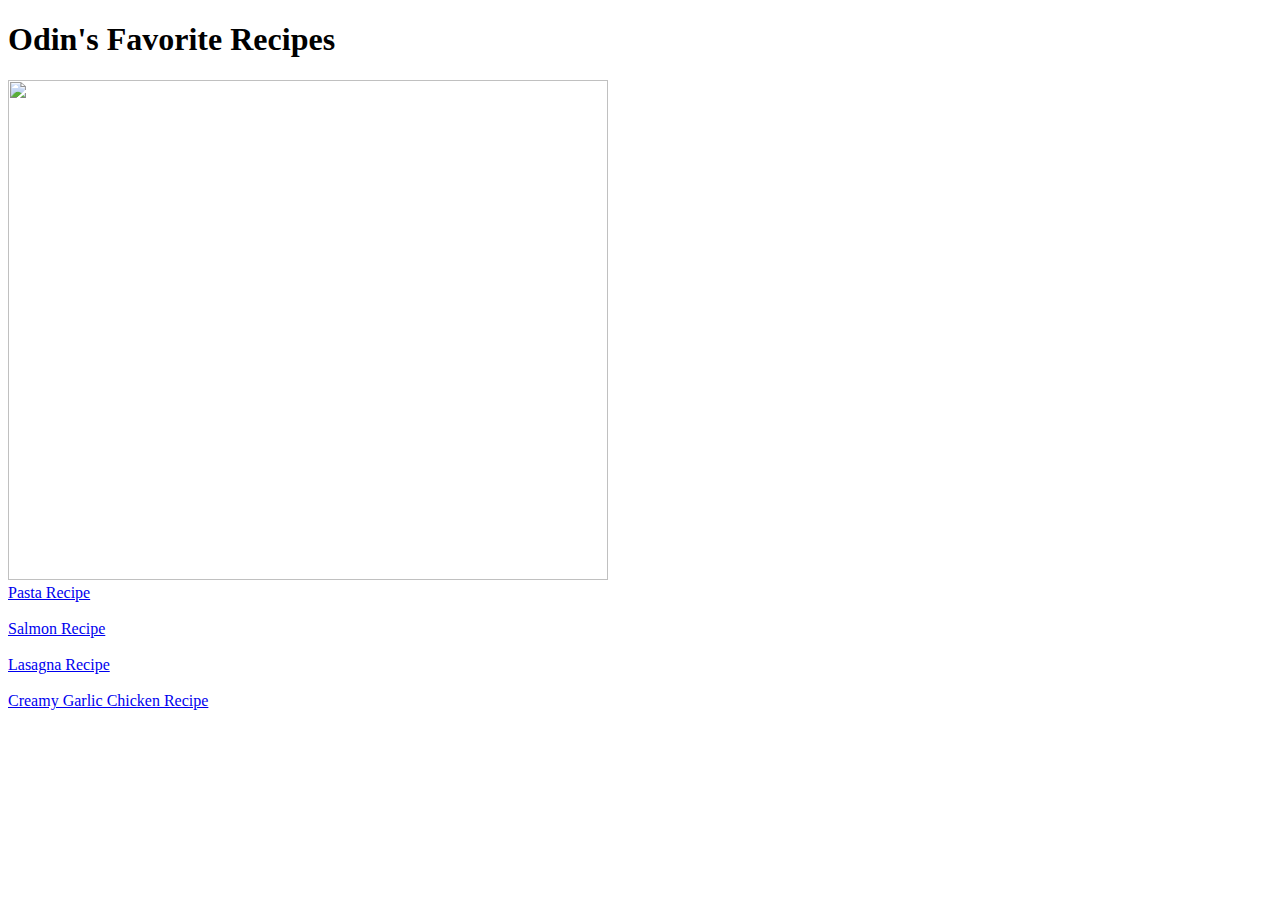
==== index.html @ fd33bf14 "update recipe title and add image" ====
<!DOCTYPE html>
<html lang="en">
<head>
    <title>Odin's Favorite Recipes</title>
    <meta charset="UTF-8">
    <meta http-equiv="X-UA-Compatible" content="IE=edge">
    <meta name="viewport" content="width=device-width, initial-scale=1.0">
    <title>Document</title>
</head>
<body>
    <h1>Odin's Favorite Recipes</h1>
    <img src="https://harreira.com/wp-content/uploads/2020/03/who-is-odin-odin-god-And-His-Story-In-Norse-Mythology.jpg" width= 600 height =500><br>
    <a href="recipes/pasta.html">Pasta Recipe</a><br>
    <br>
    <a href="recipes/salmon.html">Salmon Recipe</a><br>
    <br>
    <a href="recipes/lasagna.html">Lasagna Recipe</a><br>
    <br>
    <a href="recipes/chicken.html">Creamy Garlic Chicken Recipe</a><br>
    
    
</body>
</html>
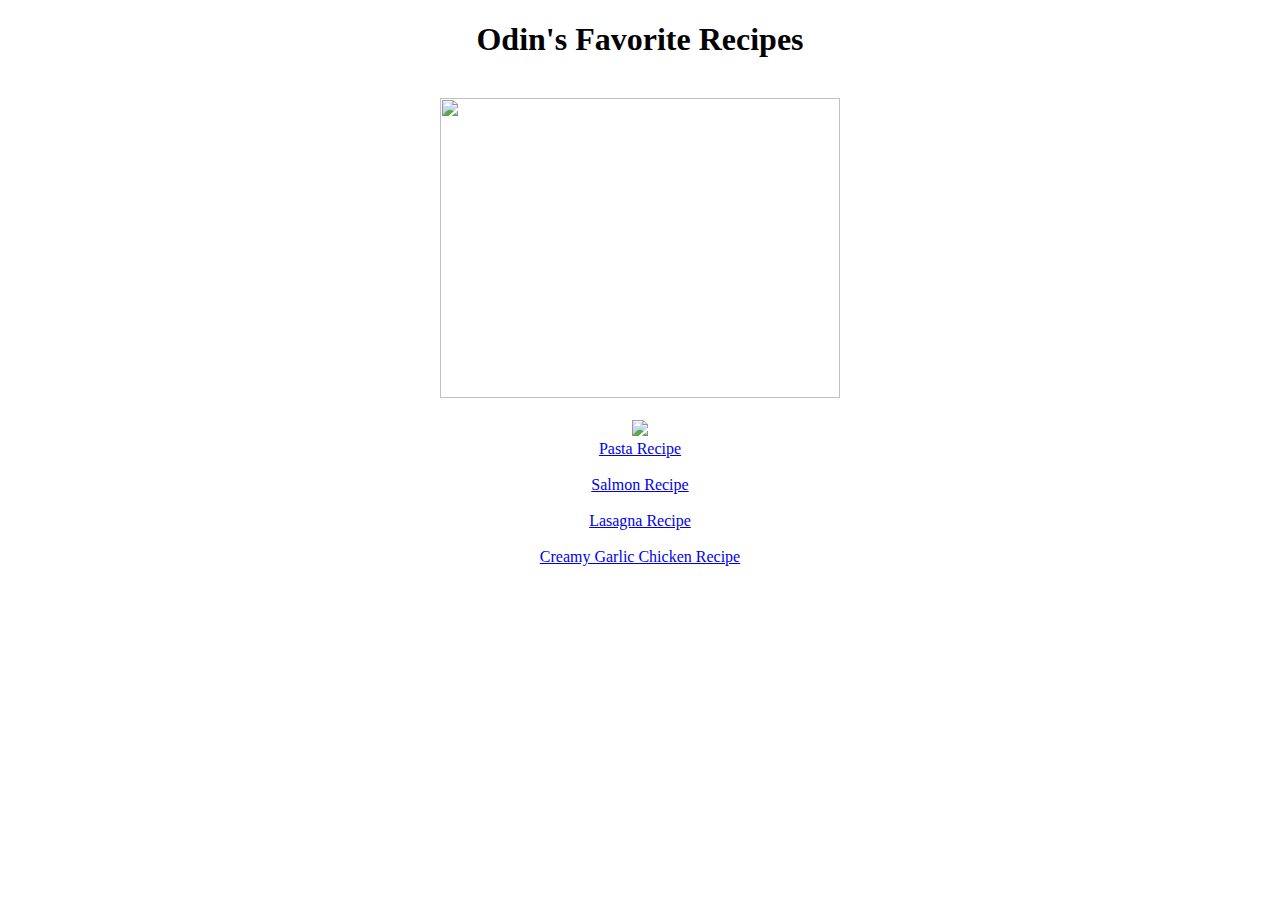
==== commit 2042a3e7: "add odin gif and center webpage" ====
--- a/index.html
+++ b/index.html
@@ -8,8 +8,12 @@
     <title>Document</title>
 </head>
 <body>
-    <h1>Odin's Favorite Recipes</h1>
-    <img src="https://harreira.com/wp-content/uploads/2020/03/who-is-odin-odin-god-And-His-Story-In-Norse-Mythology.jpg" width= 600 height =500><br>
+    <center>  <h1>Odin's Favorite Recipes</h1> <br>
+    
+
+    <img src="https://harreira.com/wp-content/uploads/2020/03/who-is-odin-odin-god-And-His-Story-In-Norse-Mythology.jpg" width= 400 height =300><br>
+   <br>
+   <img src="https://media2.giphy.com/media/Bw40mhWXVHZ0Q/giphy.gif"><br>
     <a href="recipes/pasta.html">Pasta Recipe</a><br>
     <br>
     <a href="recipes/salmon.html">Salmon Recipe</a><br>
@@ -18,7 +22,7 @@
     <br>
     <a href="recipes/chicken.html">Creamy Garlic Chicken Recipe</a><br>
     
-    
+    </center>
 </body>
 </html>
 
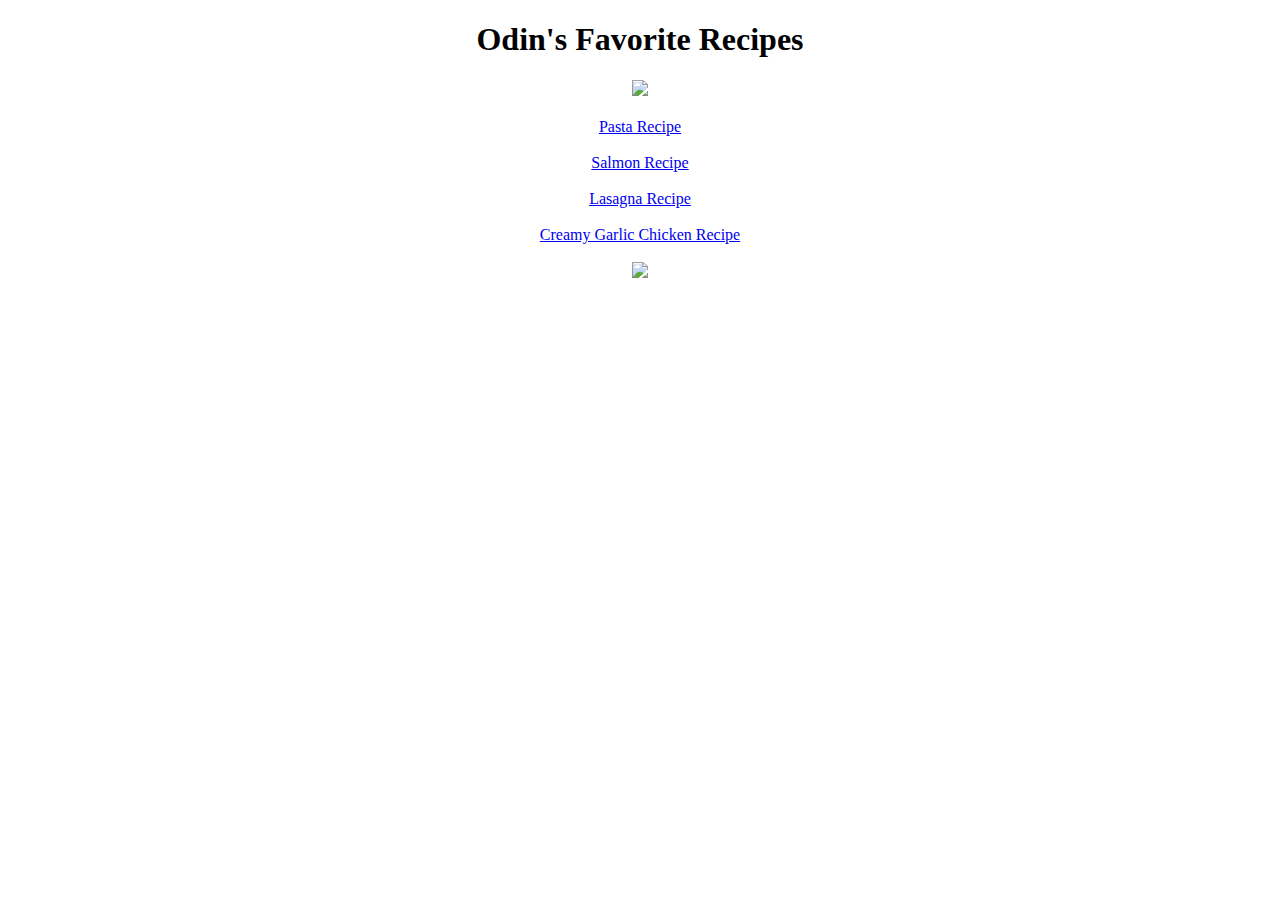
==== commit e9932476: "add gif to index" ====
--- a/index.html
+++ b/index.html
@@ -8,12 +8,11 @@
     <title>Document</title>
 </head>
 <body>
-    <center>  <h1>Odin's Favorite Recipes</h1> <br>
+    <center> 
+    <h1>Odin's Favorite Recipes</h1>
     
-
-    <img src="https://harreira.com/wp-content/uploads/2020/03/who-is-odin-odin-god-And-His-Story-In-Norse-Mythology.jpg" width= 400 height =300><br>
-   <br>
-   <img src="https://media2.giphy.com/media/Bw40mhWXVHZ0Q/giphy.gif"><br>
+    <img src="https://c.tenor.com/jSaJ-ofe0gQAAAAC/gordon-ramsay-fucking-delicious.gif"><br>
+    <br> 
     <a href="recipes/pasta.html">Pasta Recipe</a><br>
     <br>
     <a href="recipes/salmon.html">Salmon Recipe</a><br>
@@ -21,6 +20,9 @@
     <a href="recipes/lasagna.html">Lasagna Recipe</a><br>
     <br>
     <a href="recipes/chicken.html">Creamy Garlic Chicken Recipe</a><br>
+    <br>
+
+    <img src="https://media2.giphy.com/media/Bw40mhWXVHZ0Q/giphy.gif"><br>
     
     </center>
 </body>
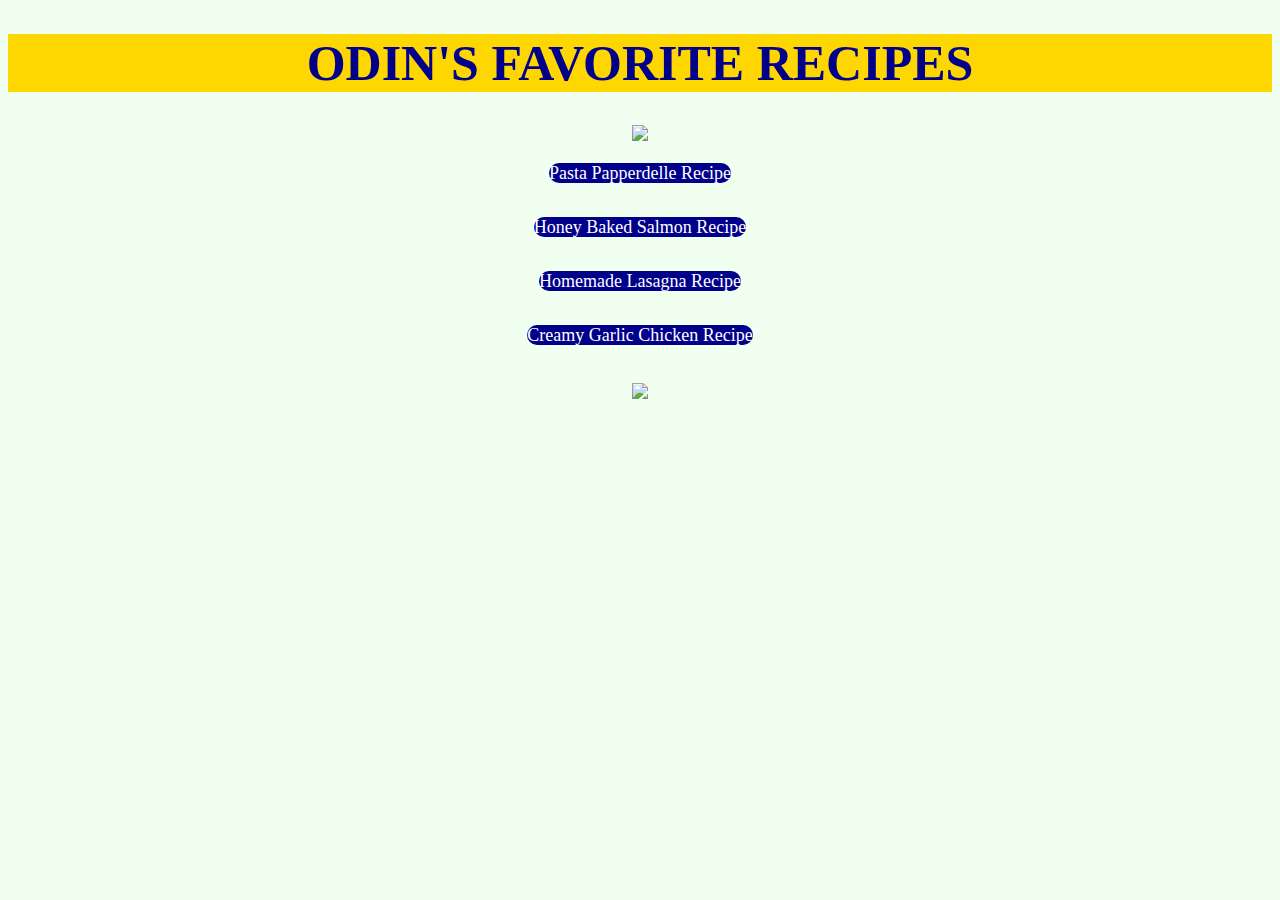
==== commit 4fb95d8f: "index.html css update add" ====
--- a/index.html
+++ b/index.html
@@ -1,6 +1,8 @@
 <!DOCTYPE html>
 <html lang="en">
 <head>
+    <link rel ="StyleSheet" href="styles.css"></a>
+    
     <title>Odin's Favorite Recipes</title>
     <meta charset="UTF-8">
     <meta http-equiv="X-UA-Compatible" content="IE=edge">
@@ -8,23 +10,22 @@
     <title>Document</title>
 </head>
 <body>
-    <center> 
-    <h1>Odin's Favorite Recipes</h1>
+<center>
+         <h1>ODIN'S FAVORITE RECIPES</h1>
     
+    <img src="https://media2.giphy.com/media/Bw40mhWXVHZ0Q/giphy.gif"><br>
+    <div>
+    <nav class="container">
+    <a href="recipes/pasta.html">Pasta Papperdelle Recipe</a><br>
+    <a href="recipes/salmon.html">Honey Baked Salmon Recipe</a><br>
+    <a href="recipes/lasagna.html">Homemade Lasagna Recipe</a><br>
+    <a href="recipes/chicken.html">Creamy Garlic Chicken Recipe</a>
+    </div>
+    <br>
     <img src="https://c.tenor.com/jSaJ-ofe0gQAAAAC/gordon-ramsay-fucking-delicious.gif"><br>
-    <br> 
-    <a href="recipes/pasta.html">Pasta Recipe</a><br>
-    <br>
-    <a href="recipes/salmon.html">Salmon Recipe</a><br>
-    <br>
-    <a href="recipes/lasagna.html">Lasagna Recipe</a><br>
-    <br>
-    <a href="recipes/chicken.html">Creamy Garlic Chicken Recipe</a><br>
-    <br>
+    
+</center>
 
-    <img src="https://media2.giphy.com/media/Bw40mhWXVHZ0Q/giphy.gif"><br>
-    
-    </center>
 </body>
 </html>
 
--- a/styles.css
+++ b/styles.css
@@ -0,0 +1,74 @@
+
+
+* {
+    background-color: honeydew;
+    color:slategrey;
+    font-size: 18px;
+    font-family: fantasy;
+    
+}
+
+
+h1 {
+    color: darkblue;
+    font-size: 50px; 
+    margin-left: 20;
+    text-align: center;
+    background-color:gold;
+}
+
+a {
+    flex: 1;
+    text-decoration: none;
+    outline: none;
+    text-align: center;
+    line-height: 3;
+    color: white;
+    border-radius: 40px;
+    
+  }
+  
+  a:link, a:visited, a:focus {
+    background: darkblue;
+  }
+  
+  a:hover {
+    background: grey;
+  }
+  
+  a:active {
+    background: black;
+    color: white;
+  }
+
+li {
+font-size: medium;
+
+
+}
+
+h2 {
+    color: darkblue;
+    margin-left: 70;
+    background-color:gold;
+    border-radius: 40px;
+   
+
+}
+
+/* img*/
+.center {
+    display: block;
+    margin-left: auto;
+    margin-right: auto;
+    width: 25%;
+  }
+
+
+p {
+    text-align: center;
+    margin-left: 20;
+}
+
+
+
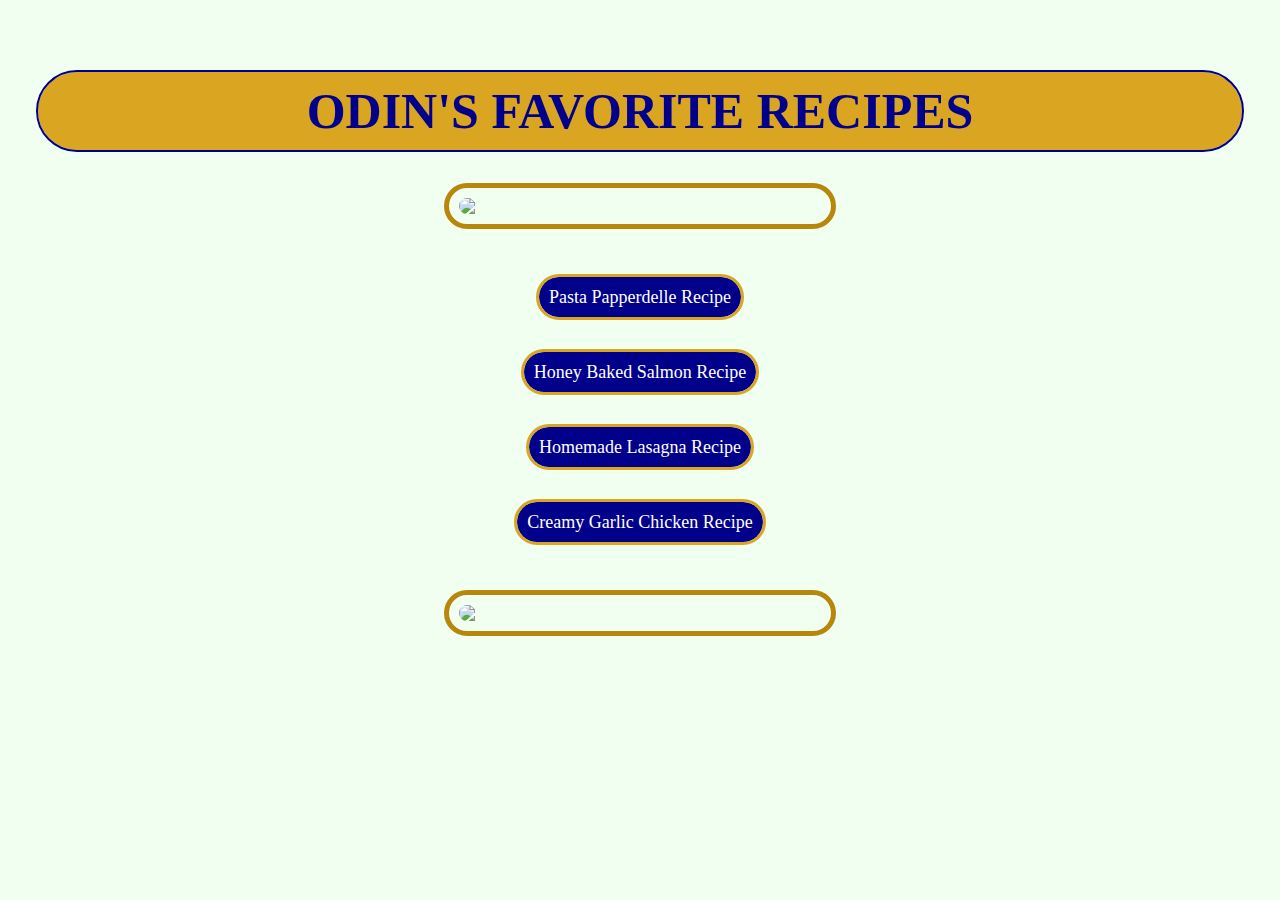
==== commit 713c4b67: "space between links" ====
--- a/index.html
+++ b/index.html
@@ -16,9 +16,9 @@
     <img src="https://media2.giphy.com/media/Bw40mhWXVHZ0Q/giphy.gif"><br>
     <div>
     <nav class="container">
-    <a href="recipes/pasta.html">Pasta Papperdelle Recipe</a><br>
-    <a href="recipes/salmon.html">Honey Baked Salmon Recipe</a><br>
-    <a href="recipes/lasagna.html">Homemade Lasagna Recipe</a><br>
+    <a href="recipes/pasta.html">Pasta Papperdelle Recipe</a><br><br>
+    <a href="recipes/salmon.html">Honey Baked Salmon Recipe</a><br><br>
+    <a href="recipes/lasagna.html">Homemade Lasagna Recipe</a><br><br>
     <a href="recipes/chicken.html">Creamy Garlic Chicken Recipe</a>
     </div>
     <br>
--- a/styles.css
+++ b/styles.css
@@ -5,6 +5,8 @@
     color:slategrey;
     font-size: 18px;
     font-family: fantasy;
+    padding: 10px;
+    
     
 }
 
@@ -14,22 +16,27 @@
     font-size: 50px; 
     margin-left: 20;
     text-align: center;
-    background-color:gold;
+    background-color:goldenrod;
+    border-radius: 40px;
+    outline: 2px solid darkblue;
+    
 }
 
 a {
     flex: 1;
     text-decoration: none;
-    outline: none;
+    outline: 3px solid goldenrod;
     text-align: center;
     line-height: 3;
     color: white;
     border-radius: 40px;
     
+   
   }
   
   a:link, a:visited, a:focus {
     background: darkblue;
+    outline: 3px solid goldenrod;
   }
   
   a:hover {
@@ -48,21 +55,24 @@
 }
 
 h2 {
-    color: darkblue;
-    margin-left: 70;
-    background-color:gold;
+    color: white;
+    margin-left: 40;
+    background-color: darkblue;
     border-radius: 40px;
+    text-align: center;
+    outline: 2px solid goldenrod;
    
 
 }
 
 /* img*/
-.center {
+img {
     display: block;
     margin-left: auto;
     margin-right: auto;
-    width: 25%;
-  }
+    width: 30%;
+    border: 5px solid darkgoldenrod;
+    border-radius: 40px;
 
 
 p {
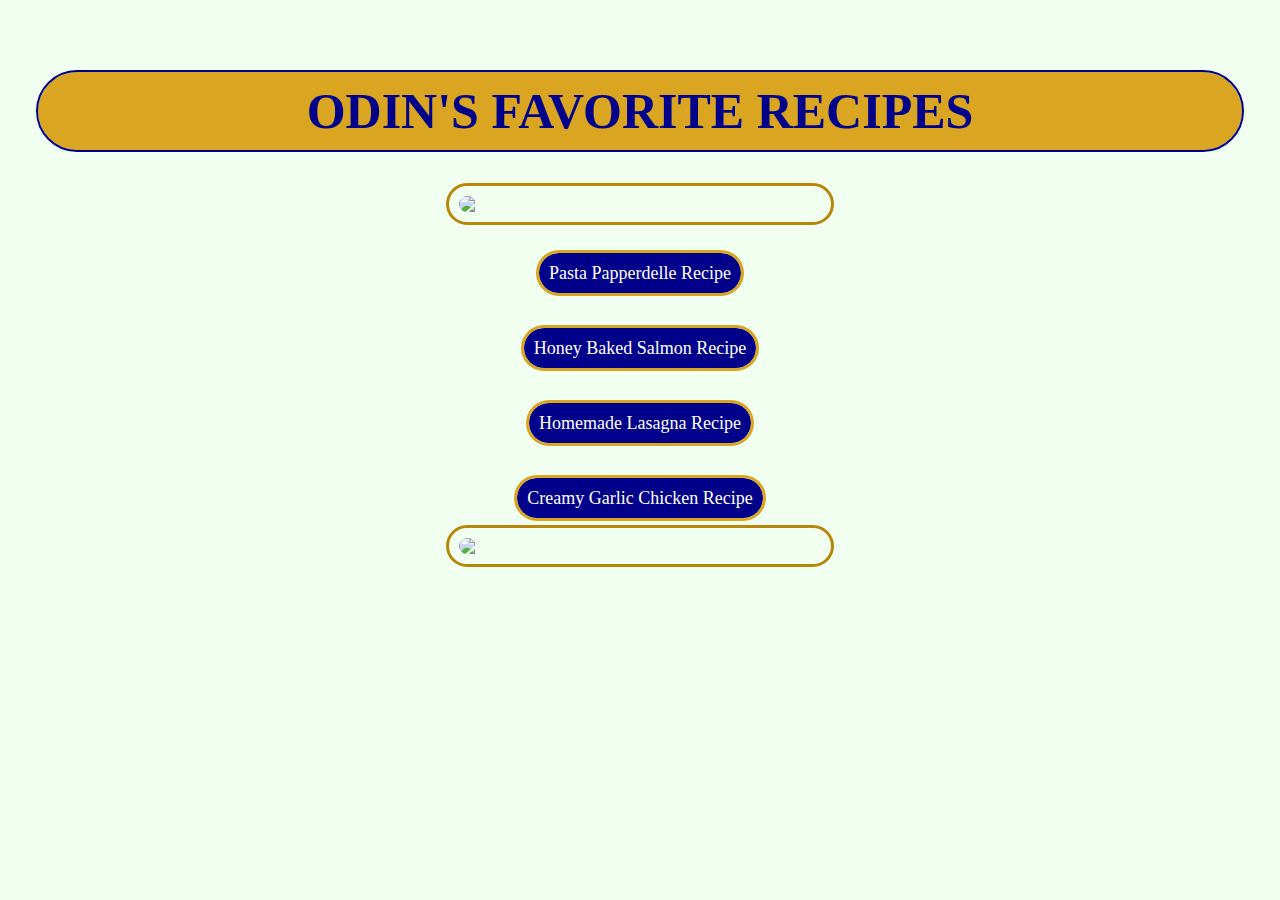
==== commit d71e5326: "css updates" ====
--- a/index.html
+++ b/index.html
@@ -14,13 +14,11 @@
          <h1>ODIN'S FAVORITE RECIPES</h1>
     
     <img src="https://media2.giphy.com/media/Bw40mhWXVHZ0Q/giphy.gif"><br>
-    <div>
-    <nav class="container">
     <a href="recipes/pasta.html">Pasta Papperdelle Recipe</a><br><br>
     <a href="recipes/salmon.html">Honey Baked Salmon Recipe</a><br><br>
     <a href="recipes/lasagna.html">Homemade Lasagna Recipe</a><br><br>
     <a href="recipes/chicken.html">Creamy Garlic Chicken Recipe</a>
-    </div>
+    
     <br>
     <img src="https://c.tenor.com/jSaJ-ofe0gQAAAAC/gordon-ramsay-fucking-delicious.gif"><br>
     
--- a/styles.css
+++ b/styles.css
@@ -1,4 +1,3 @@
-
 
 * {
     background-color: honeydew;
@@ -48,8 +47,9 @@
     color: white;
   }
 
-li {
+ul, ol {
 font-size: medium;
+display: inline;
 
 
 }
@@ -71,14 +71,22 @@
     margin-left: auto;
     margin-right: auto;
     width: 30%;
-    border: 5px solid darkgoldenrod;
+    border: 3px solid darkgoldenrod;
     border-radius: 40px;
 
-
+}
 p {
     text-align: center;
-    margin-left: 20;
+   
 }
 
+div {
+  border: 3px solid darkgoldenrod;
+  background-color: honeydew;
+  box-sizing: border-box;
+  display: flex; 
+  border-radius: 40px;
+  padding: 20px;
+ 
+}
 
-
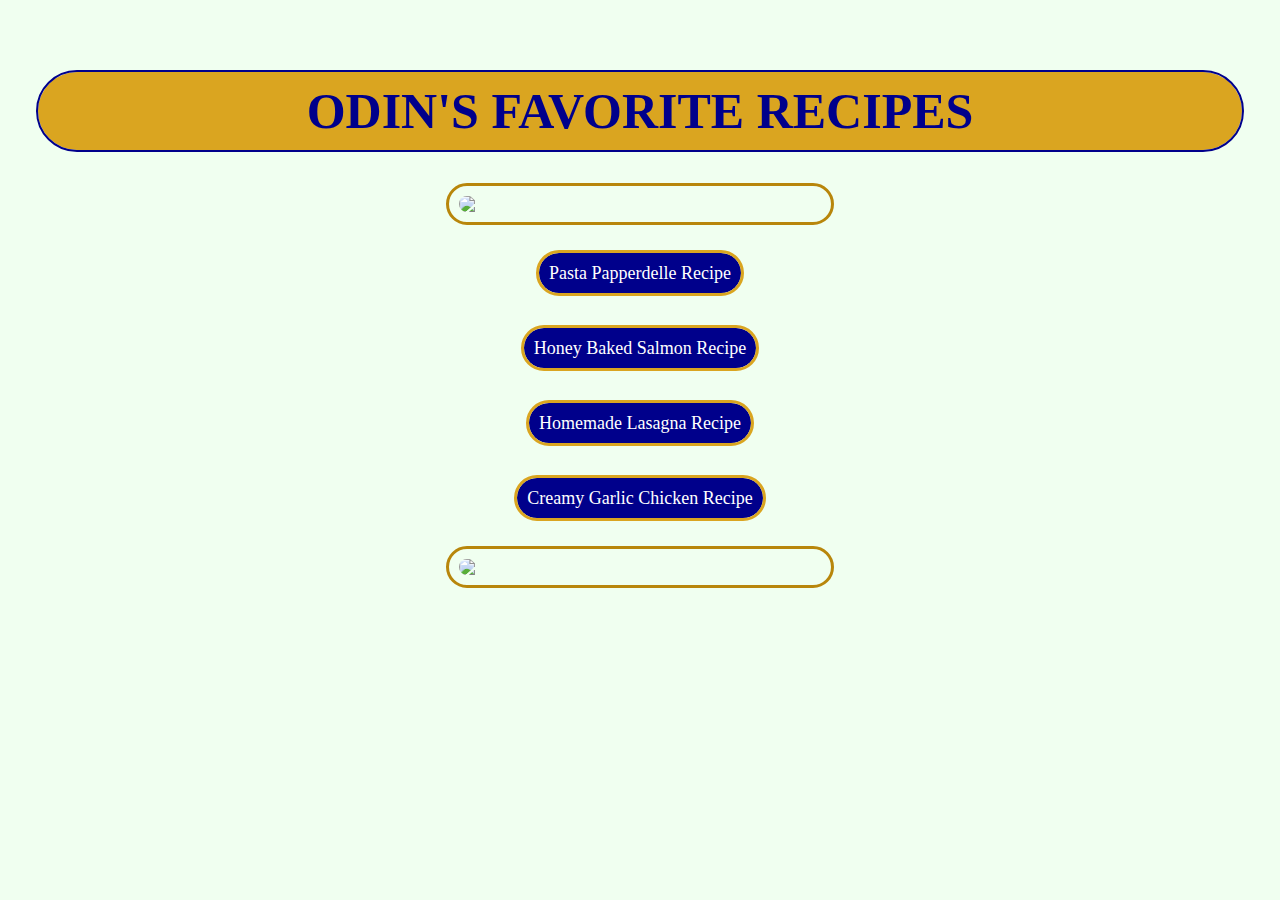
==== commit f0034bc7: "space between last link and gif" ====
--- a/index.html
+++ b/index.html
@@ -17,8 +17,7 @@
     <a href="recipes/pasta.html">Pasta Papperdelle Recipe</a><br><br>
     <a href="recipes/salmon.html">Honey Baked Salmon Recipe</a><br><br>
     <a href="recipes/lasagna.html">Homemade Lasagna Recipe</a><br><br>
-    <a href="recipes/chicken.html">Creamy Garlic Chicken Recipe</a>
-    
+    <a href="recipes/chicken.html">Creamy Garlic Chicken Recipe</a> <br>
     <br>
     <img src="https://c.tenor.com/jSaJ-ofe0gQAAAAC/gordon-ramsay-fucking-delicious.gif"><br>
     
--- a/styles.css
+++ b/styles.css
@@ -56,7 +56,7 @@
 
 h2 {
     color: white;
-    margin-left: 40;
+    
     background-color: darkblue;
     border-radius: 40px;
     text-align: center;
